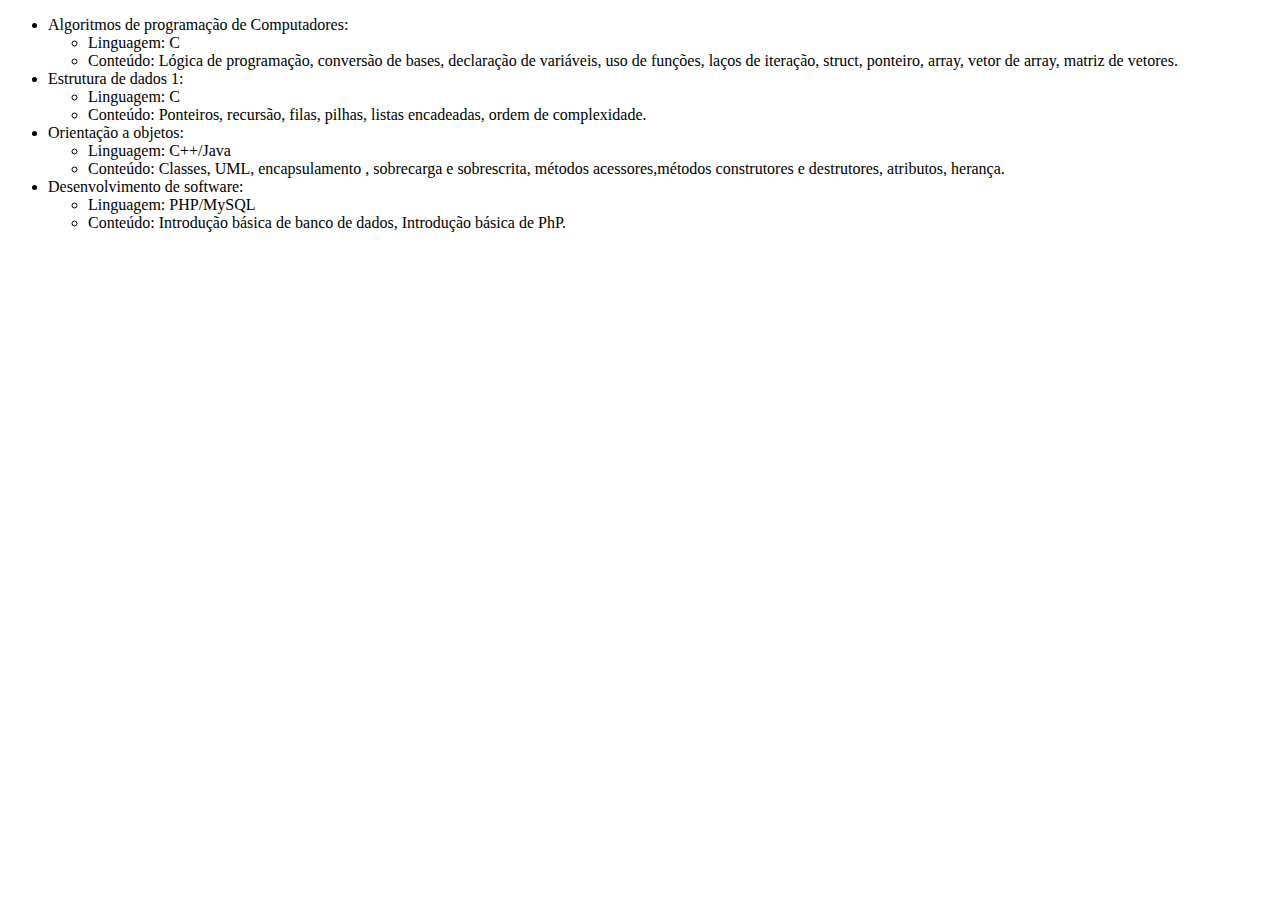
==== materias.html @ 138aa0e5 "Add files via upload" ====
<!DOCTYPE html>
<html lang="pt-br" dir="ltr">
  <head>
    <meta charset="utf-8">
    <title></title>
  </head>
  <body>
    <ul>
      <li>Algoritmos de programação de Computadores: <ul><li>Linguagem: C </li><li>Conteúdo: Lógica de programação, conversão de bases, declaração de variáveis, uso de funções, laços de iteração, struct, ponteiro, array, vetor de array, matriz de vetores.</li></ul>
      <li>Estrutura de dados 1:</li> <ul><li>Linguagem: C</li><li>Conteúdo: Ponteiros, recursão, filas, pilhas, listas encadeadas, ordem de complexidade.</li></ul>
      <li>Orientação a objetos:</li> <ul><li>Linguagem: C++/Java</li> <li>Conteúdo: Classes, UML, encapsulamento , sobrecarga e sobrescrita, métodos acessores,métodos construtores e destrutores, atributos, herança.</li></ul>
      <li>Desenvolvimento de software:</li> <ul><li>Linguagem: PHP/MySQL</li> <li>Conteúdo: Introdução básica de banco de dados, Introdução básica de PhP.</li></ul>
    </ul>
  </body>
</html>
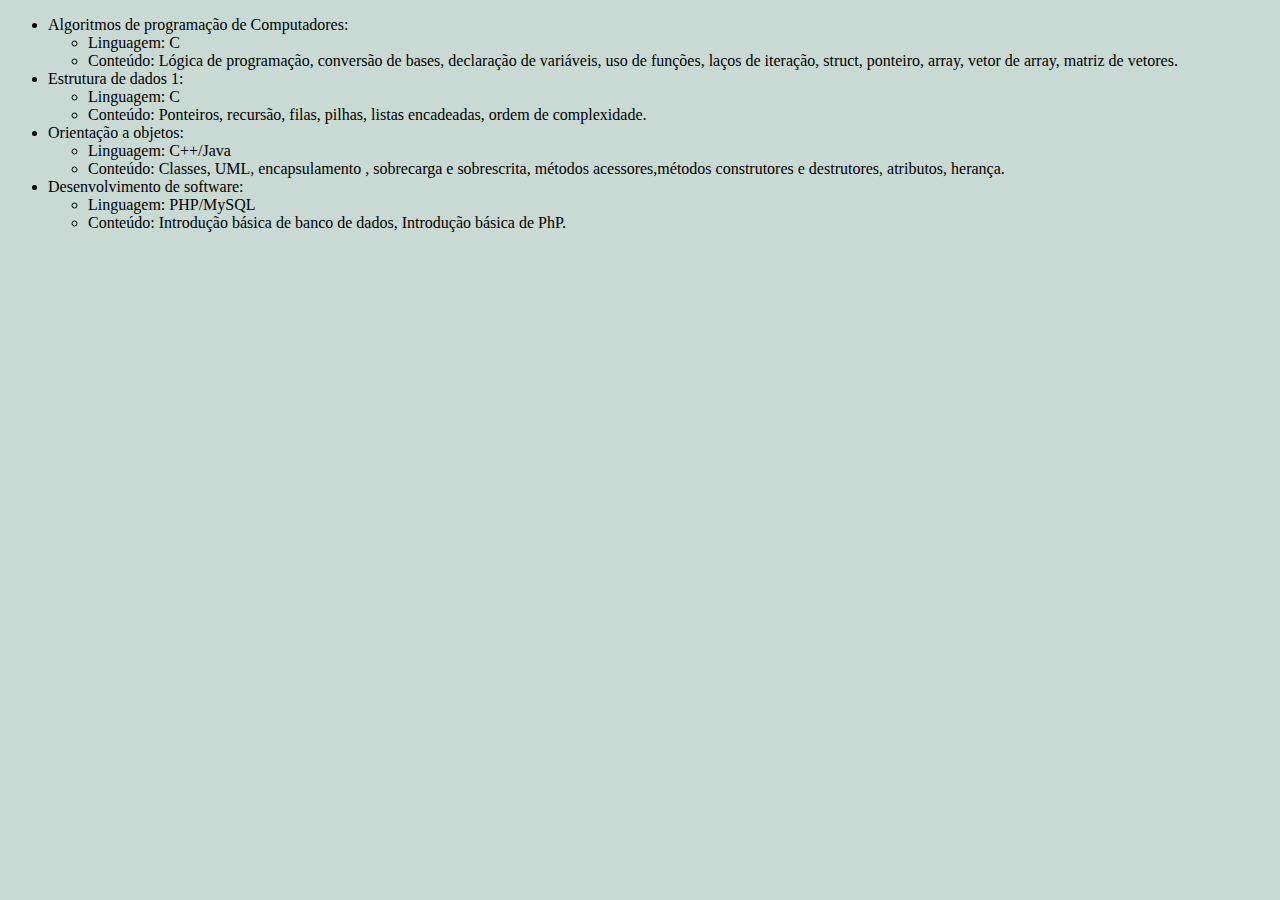
==== commit 88f25905: "Primeiros passos css" ====
--- a/materias.html
+++ b/materias.html
@@ -3,6 +3,7 @@
   <head>
     <meta charset="utf-8">
     <title></title>
+    <link rel="stylesheet" href="css/style.css">
   </head>
   <body>
     <ul>
--- a/css/style.css
+++ b/css/style.css
@@ -0,0 +1,32 @@
+body{
+  background-color: #c8dad3;
+}
+hr{
+    border-color: #63707e;
+    border-style: none;
+    border-top-style: dotted;
+    border-width: 5px;
+    width: 5%;
+}
+img{
+  height:200px;
+  border-radius: 100px;
+}
+h1{
+  color: #8bbabb;
+  text-align: center;
+}
+h3{
+  color: #8bbabb;
+  text-align: center;
+}
+p{
+  text-align: center;
+}
+.lista{
+  display: flex;
+  justify-content: center;
+  align-items: center;
+  margin:auto;
+
+}
